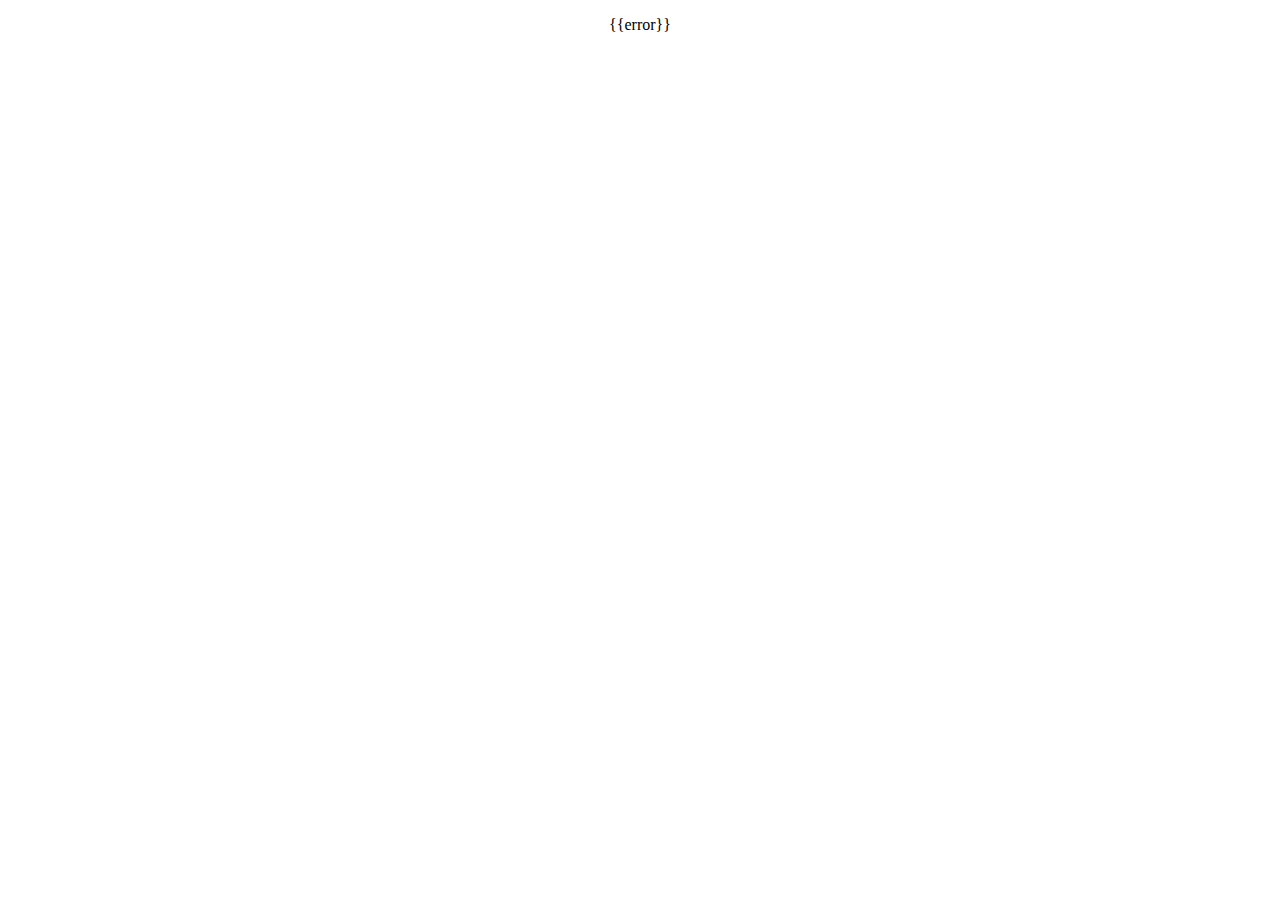
==== PythonProject/templates/result.html @ e7dfd4dc "demo:搭建工程" ====
<!DOCTYPE html>
<html>
<head>
    <meta http-equiv="Content-Type" content="text/html; charset=UTF-8">
    <title>404</title>
</head>
<body>
    <center>
        <form>
            <p>{{error}}</p>
        </form>
    </center>
</body>
</html>
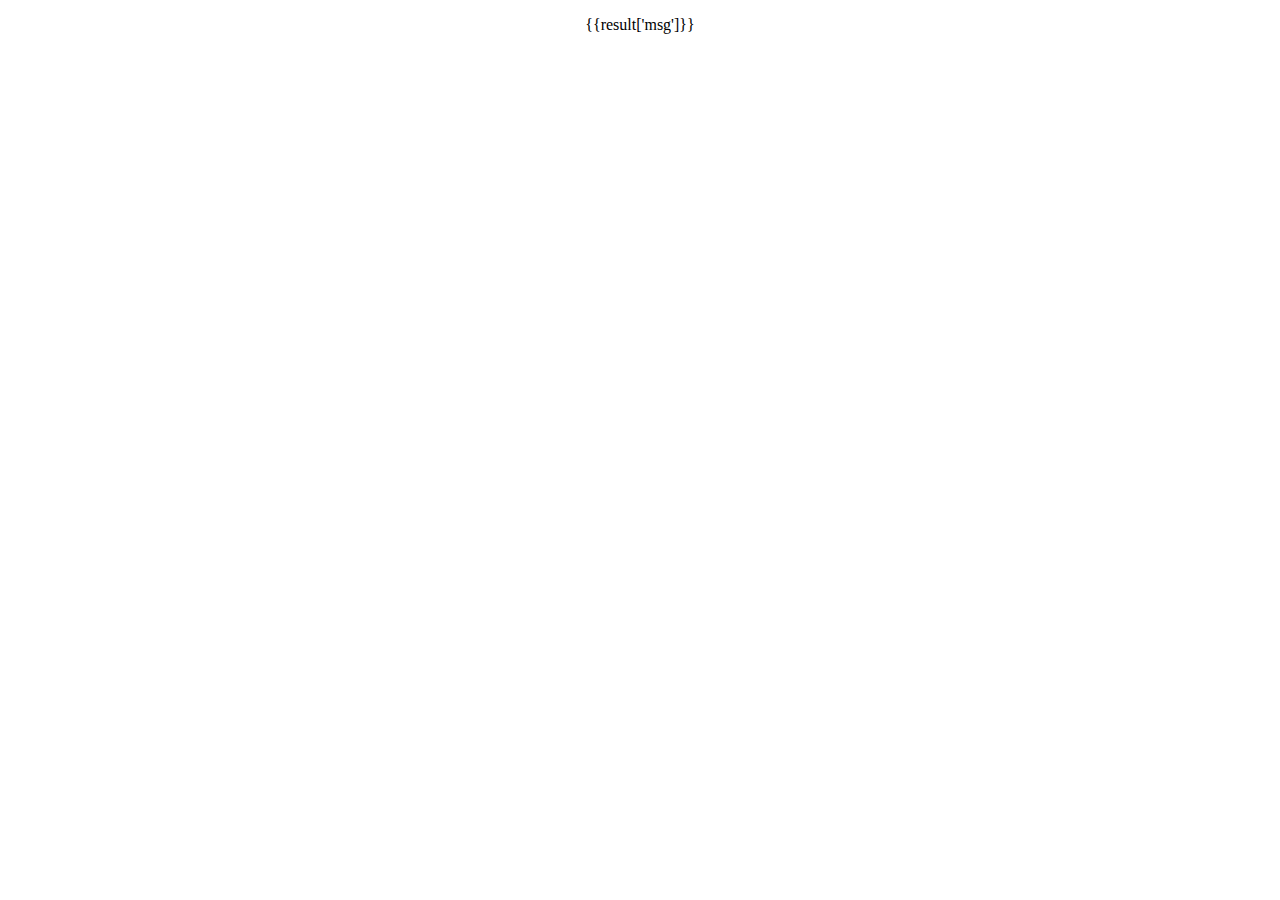
==== commit 657c78f6: "demo:增加index界面" ====
--- a/PythonProject/templates/result.html
+++ b/PythonProject/templates/result.html
@@ -7,7 +7,7 @@
 <body>
     <center>
         <form>
-            <p>{{error}}</p>
+            <p>{{result['msg']}}</p>
         </form>
     </center>
 </body>
